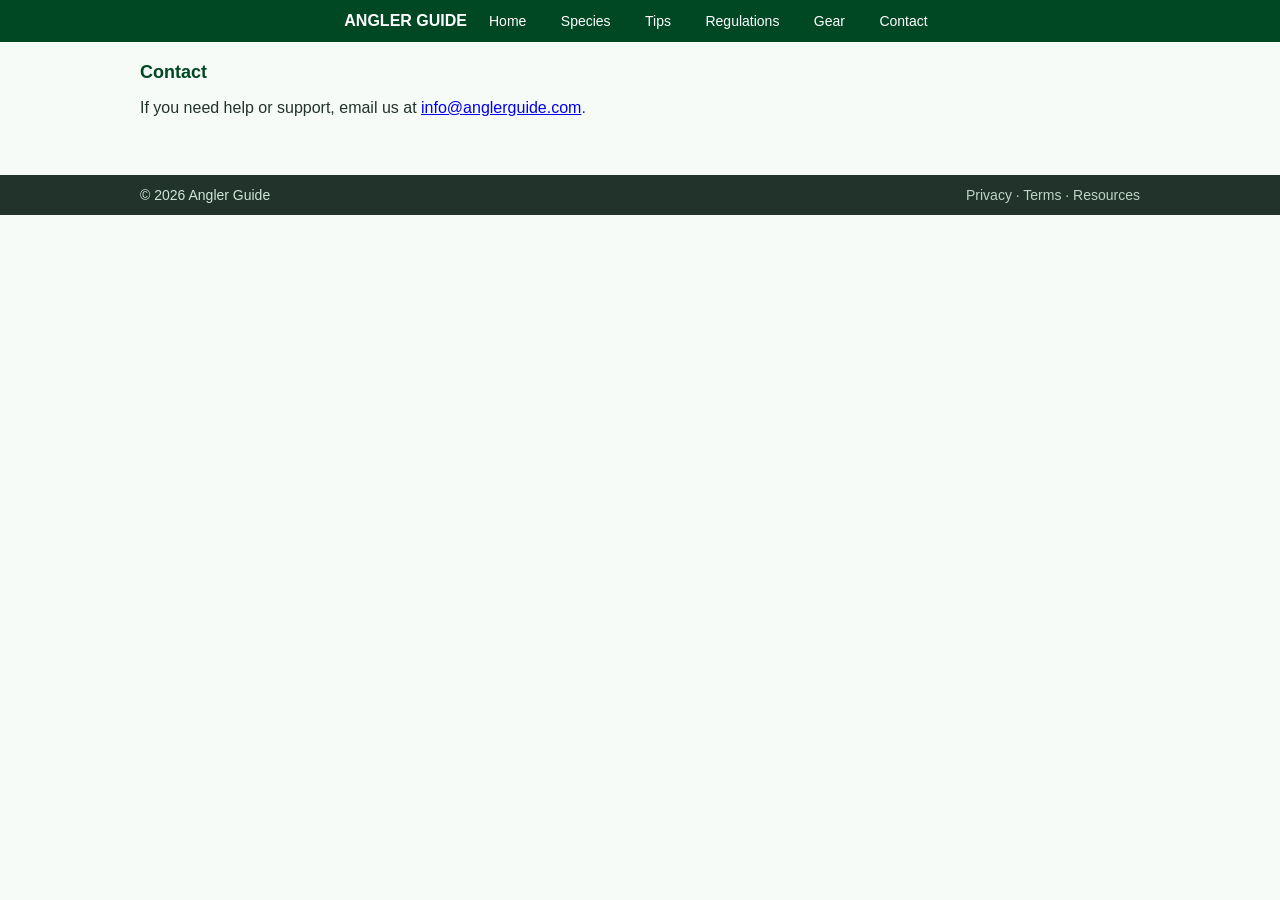
==== contact.html @ e91b91d3 "contact.html" ====
<!doctype html>
<html lang="en">
<head>
<meta charset="utf-8" />
<meta name="viewport" content="width=device-width,initial-scale=1" />
<title>Angler Guide — Contact</title>
<link rel="stylesheet" href="styles.css">
</head>
<body>
  <header>
    <div class="wrap" style="display:flex;justify-content:space-between;align-items:center;padding:0">
      <div class="logo">ANGLER GUIDE</div>
      <nav>
        <a href="index.html">Home</a>
        <a href="species.html">Species</a>
        <a href="tips.html">Tips</a>
        <a href="regulations.html">Regulations</a>
        <a href="gear.html">Gear</a>
        <a href="contact.html">Contact</a>
      </nav>
    </div>
  </header>

  <main class="wrap">
    <section class="section-block">
      <h2>Contact</h2>
      <p>If you need help or support, email us at <a href="mailto:info@anglerguide.com">info@anglerguide.com</a>.</p>
    </section>
  </main>

  <footer>
    <div class="container">
      <div>© 2026 Angler Guide</div>
      <div style="opacity:0.9">Privacy · Terms · Resources</div>
    </div>
  </footer>
</body>
</html>
---- styles.css ----
/* styles.css - shared site styles */
:root{
  --accent:#60C593;
  --muted:#659B80;
  --dark:#004724;
  --text:#21332A;
  --bg:#f7fbf8;
}
html,body{margin:0;padding:0;font-family:Arial,Helvetica,sans-serif;color:var(--text);background:var(--bg);scroll-behavior:smooth}
.wrap{max-width:1000px;margin:0 auto;padding:20px}
header{background:var(--dark);color:#fff;padding:12px 20px;display:flex;justify-content:space-between;align-items:center;position:sticky;top:0;z-index:10}
header .logo{font-weight:700}
nav a{color:#ffffff;text-decoration:none;margin-left:14px;font-size:14px;padding:6px 8px;border-radius:6px}
nav a.active{background:rgba(255,255,255,0.08)}
.hero{display:flex;flex-wrap:wrap;gap:16px;margin:20px 0}
.hero .left{flex:1;min-width:260px;background:#ffffff;padding:18px;border-radius:8px;box-shadow:0 4px 10px rgba(33,51,42,0.06)}
.hero h1{margin:0 0 8px;color:var(--dark);font-size:28px}
.hero p{margin:0 0 12px;color:var(--muted)}
.btn{background:var(--accent);color:var(--text);padding:10px 14px;border-radius:6px;text-decoration:none;display:inline-block;font-weight:700}
.facts{display:flex;gap:10px;margin-top:12px}
.fact{flex:1;background:rgba(96,197,147,0.06);padding:10px;border-radius:6px;text-align:center;font-size:14px}
.main{display:flex;gap:16px;flex-wrap:wrap}
.content{flex:2;min-width:300px;background:#ffffff;padding:16px;border-radius:8px;border:1px solid rgba(101,155,128,0.08)}
.sidebar{flex:1;min-width:200px;padding:16px;border-radius:8px;background:linear-gradient(180deg,rgba(101,155,128,0.03),rgba(96,197,147,0.02))}
h2{color:var(--dark);margin-top:0;font-size:18px}
ul{padding-left:18px;margin:8px 0;color:var(--text)}
li{margin-bottom:8px}
footer{background:var(--text);color:#cfe6d8;padding:12px 20px;margin-top:20px;text-align:center;font-size:14px}
.hero-image{width:100%;height:auto;border-radius:8px;display:block;margin-top:12px}
.section-block{margin-bottom:18px}
.container{display:flex;justify-content:space-between;align-items:center;flex-wrap:wrap;max-width:1000px;margin:0 auto}
@media(max-width:720px){.hero{flex-direction:column}.main{flex-direction:column}}
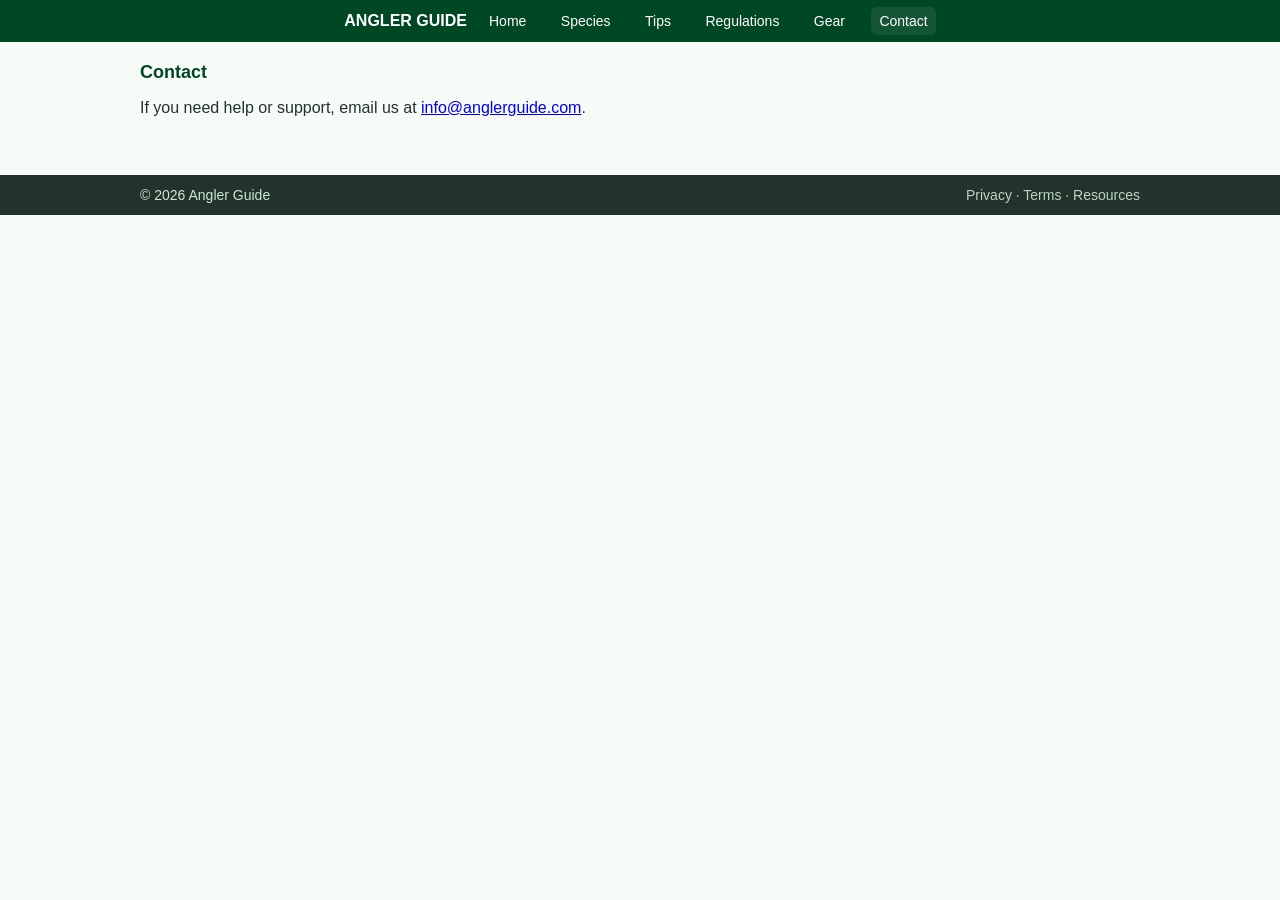
==== commit 41b78f86: "contact.html" ====
--- a/contact.html
+++ b/contact.html
@@ -34,5 +34,17 @@
       <div style="opacity:0.9">Privacy · Terms · Resources</div>
     </div>
   </footer>
+  
+  <script>
+  const navLinks = document.querySelectorAll('nav a');
+  const currentPage = location.pathname.split('/').pop() || 'index.html';
+
+  navLinks.forEach(link => {
+    if (link.getAttribute('href') === currentPage) {
+      link.classList.add('active');
+    }
+  });
+</script>
+  
 </body>
 </html>
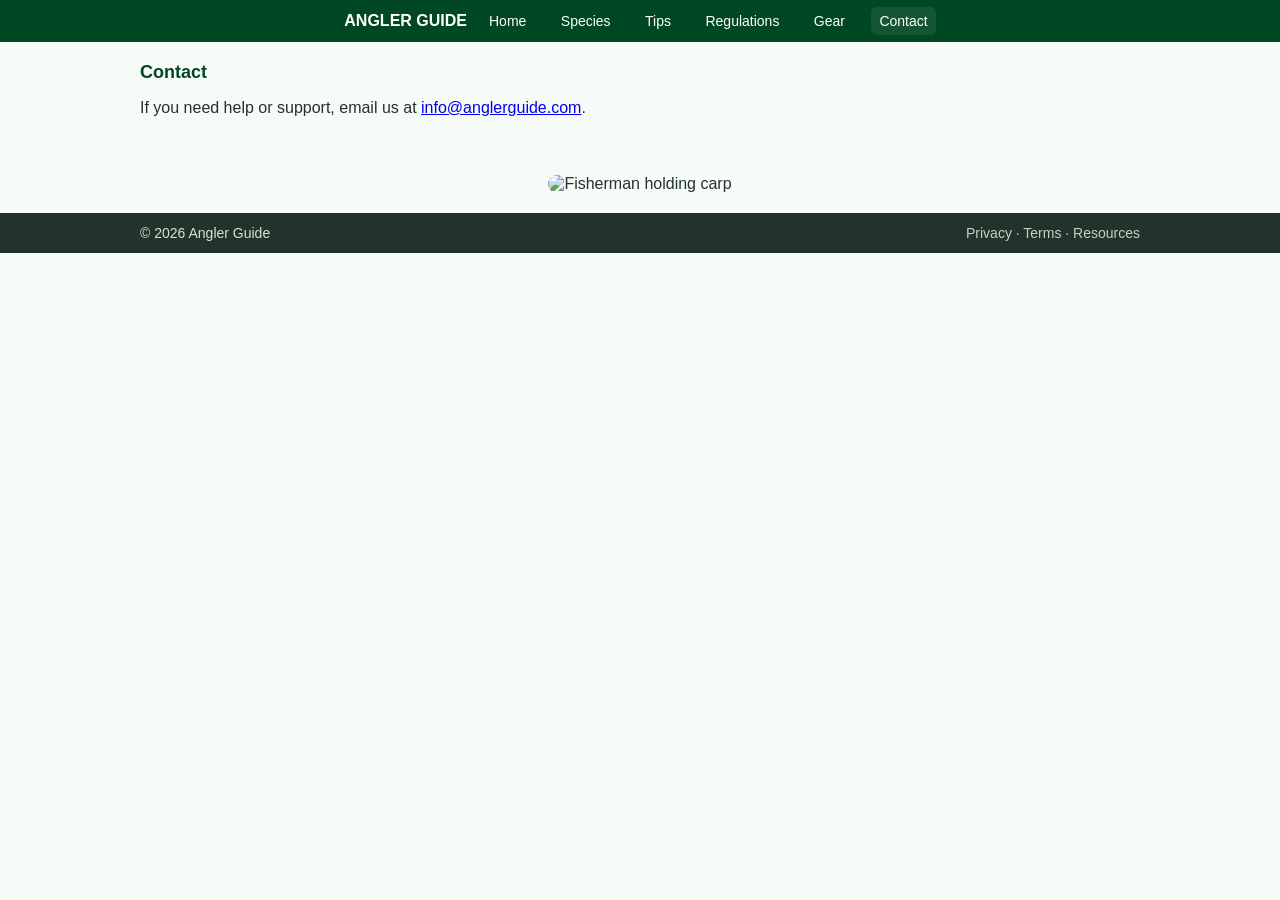
==== commit f879c730: "contact.html" ====
--- a/contact.html
+++ b/contact.html
@@ -27,6 +27,13 @@
       <p>If you need help or support, email us at <a href="mailto:info@anglerguide.com">info@anglerguide.com</a>.</p>
     </section>
   </main>
+<!-- Large Centered Contact Page Image -->
+<div style="text-align:center; margin:20px 0;">
+  <img 
+    src="https://media.istockphoto.com/id/2067026008/photo/happy-mature-fisherman-holding-a-carp-fish-and-gesturing-thumbs-up-in-a-lake.jpg?s=612x612&w=0&k=20&c=mCYE9crIM1DJzdxtBorLpS2NAlI6mhCmJ8cTBssBlOQ="
+    alt="Fisherman holding carp"
+    style="width:80%; max-width:600px; height:auto; border-radius:10px;">
+</div>
 
   <footer>
     <div class="container">
